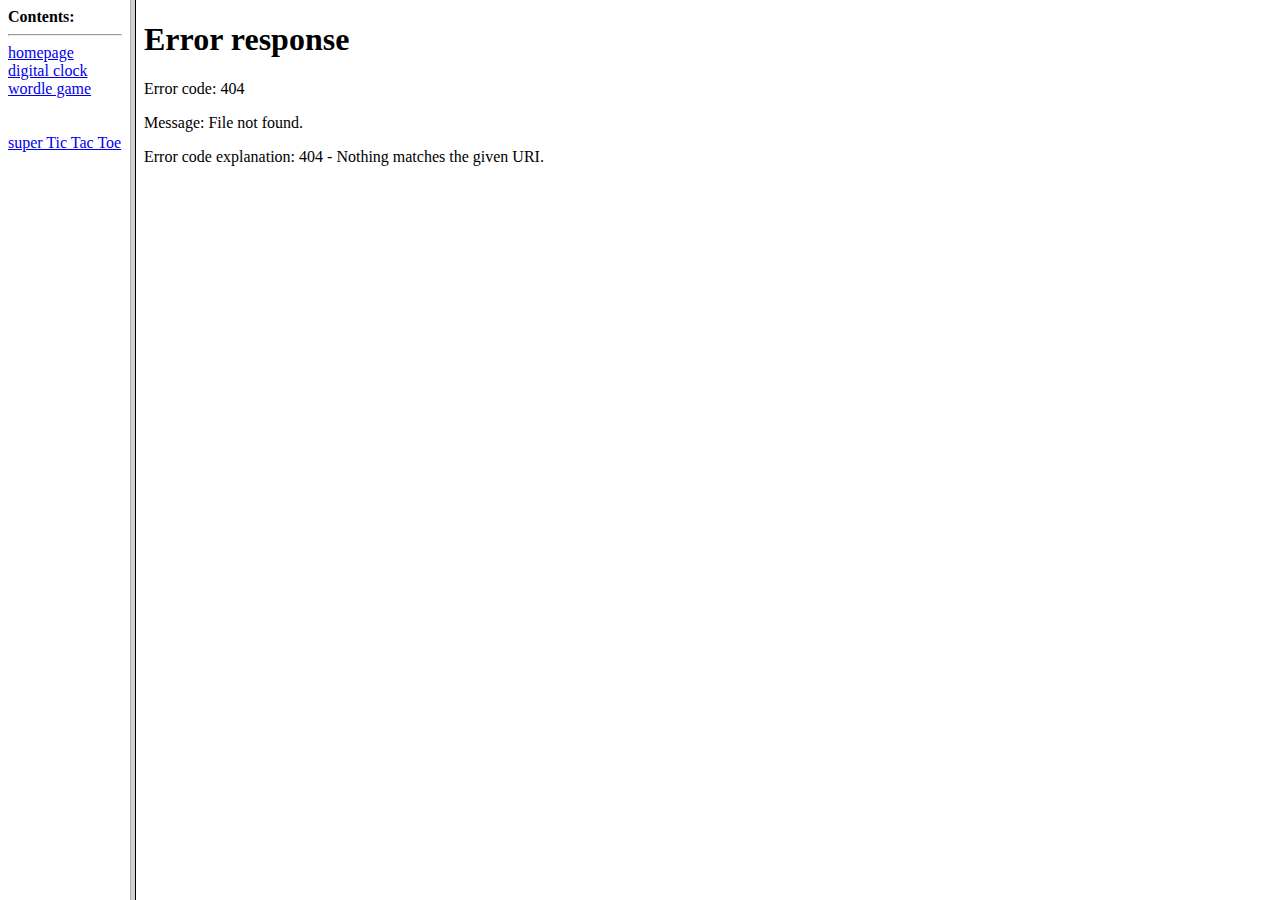
==== index.html @ 0fce932e "the basic of my website!" ====
<!DOCTYPE html>
<html>
	<head>
		<!-- to be continued -->
		<title>The homepage of Charlie</title>
	</head>
	<frameset cols="130, *" frameborder="1">
		<frame name="contents" src="content.html"></frame>
		<frame name="main" src="main.html"></frame>
	</frameset>
</html>
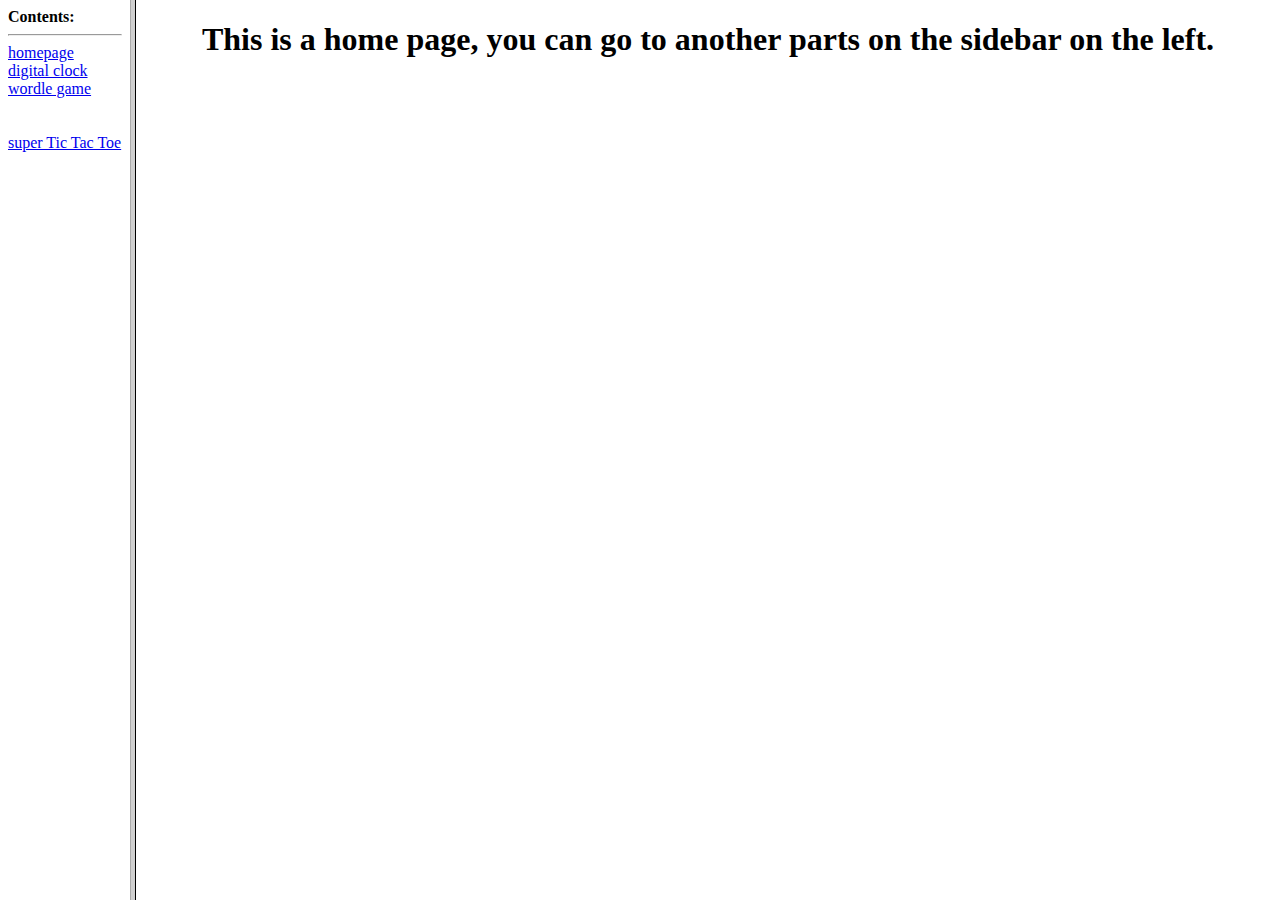
==== commit 7e058ddb: "fixed a little bug" ====
--- a/index.html
+++ b/index.html
@@ -6,6 +6,6 @@
 	</head>
 	<frameset cols="130, *" frameborder="1">
 		<frame name="contents" src="content.html"></frame>
-		<frame name="main" src="main.html"></frame>
+		<frame name="main" src="asset/main.html"></frame>
 	</frameset>
 </html>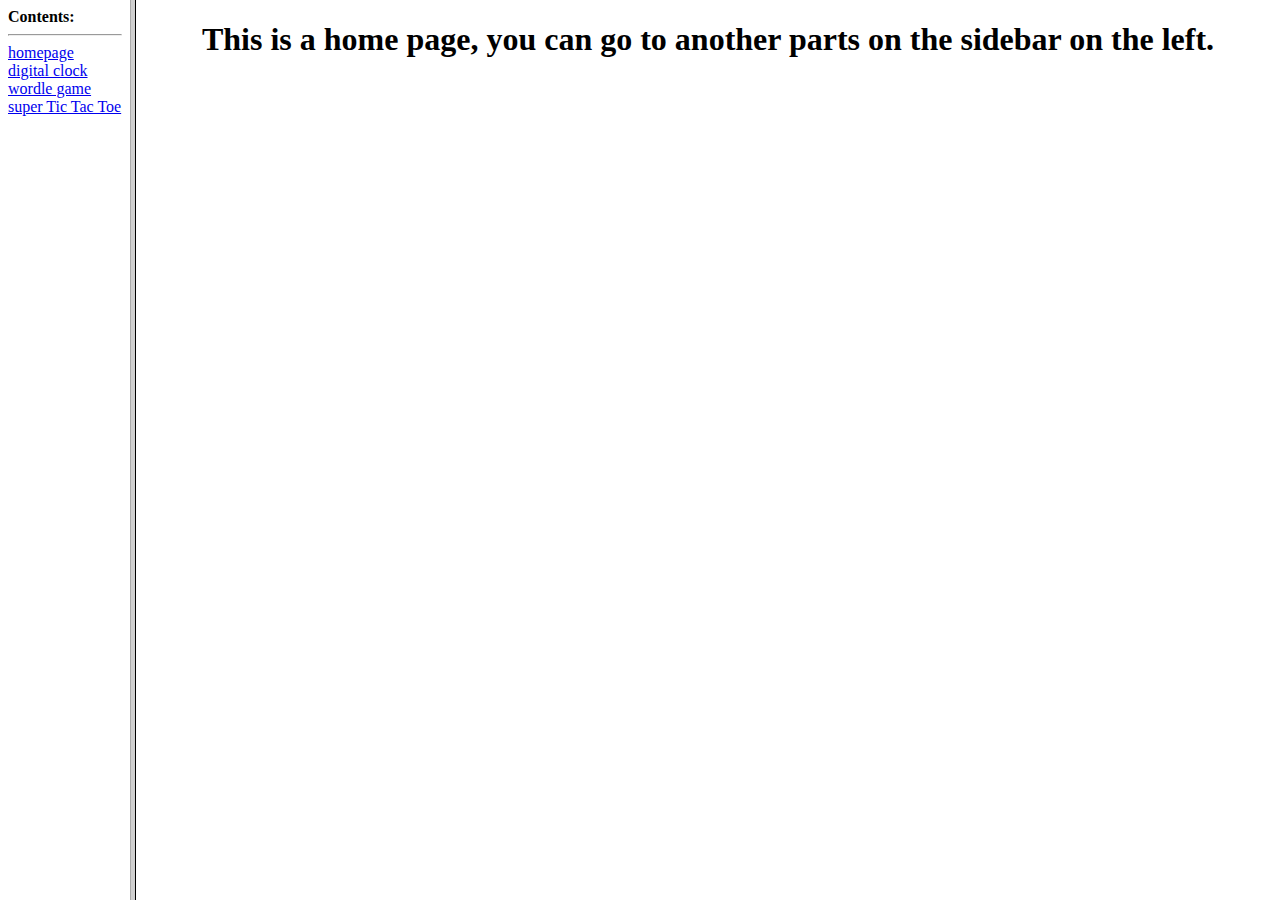
==== commit 1d0611c1: "the first project" ====
--- a/index.html
+++ b/index.html
@@ -2,7 +2,19 @@
 <html>
 	<head>
 		<!-- to be continued -->
-		<title>The homepage of Charlie</title>
+		<title>The Website of Charlie</title>
+		<script>
+			function sleep (time) {
+  				return new Promise((resolve) => setTimeout(resolve, time));
+			}
+
+			window.onfocus = function() {
+				document.title = "Welcome back!";
+				sleep(1000).then(() => {
+					document.title = "The Website of Charlie";
+				});
+			}
+		</script>
 	</head>
 	<frameset cols="130, *" frameborder="1">
 		<frame name="contents" src="content.html"></frame>
